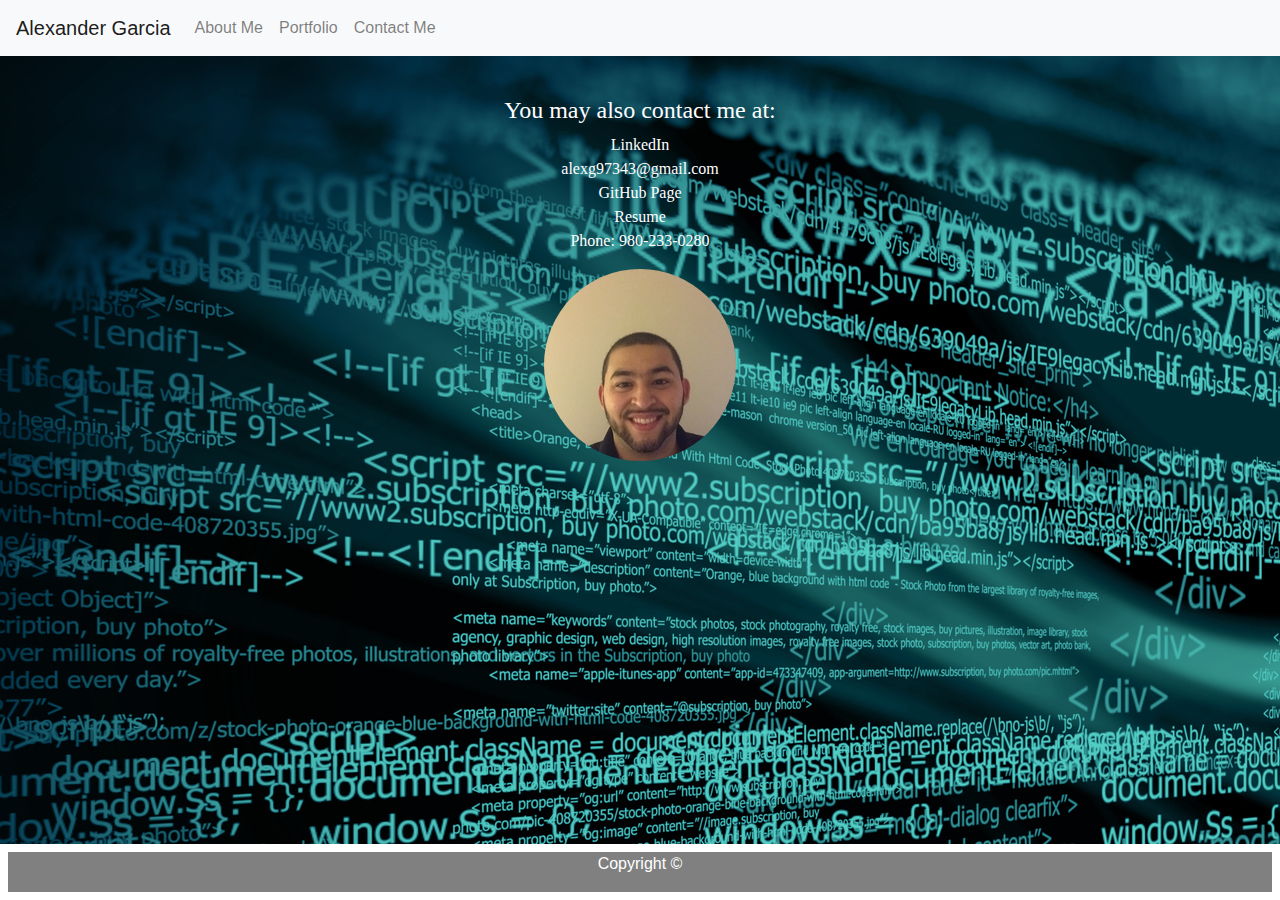
==== contact.html @ 94e30c2d "adjust pictures" ====
<!doctype html>
<html lang="en">

<head>
    <!-- Required meta tags -->
    <meta charset="utf-8">
    <meta name="viewport" content="width=device-width, initial-scale=1, shrink-to-fit=no">

    <!-- Bootstrap CSS -->
    <link rel="stylesheet" href="https://stackpath.bootstrapcdn.com/bootstrap/4.4.1/css/bootstrap.min.css"
        integrity="sha384-Vkoo8x4CGsO3+Hhxv8T/Q5PaXtkKtu6ug5TOeNV6gBiFeWPGFN9MuhOf23Q9Ifjh" crossorigin="anonymous">

    <title>Alexander Garcia</title>

    <link rel="stylesheet" type="text/css" href="assets/style.css">
</head>

<body>
    <header>
        <nav class="navbar navbar-expand-lg navbar-light bg-light">
            <a class="navbar-brand" href="index.html">Alexander Garcia</a>
            <button class="navbar-toggler" type="button" data-toggle="collapse" data-target="#navbarNavDropdown"
                aria-controls="navbarNavDropdown" aria-expanded="false" aria-label="Toggle navigation">
                <span class="navbar-toggler-icon"></span>
            </button>
            <div class="collapse navbar-collapse" id="navbarNavDropdown">
                <ul class="navbar-nav">
                    <li class="nav-item">
                        <a class="nav-link" href="aboutme.html">About Me<span class="sr-only">(current)</span></a>
                    </li>
                    <li class="nav-item">
                        <a class="nav-link" href="portfolio.html">Portfolio</a>
                    </li>
                    <li class="nav-item">
                        <a class="nav-link" href="contact.html">Contact Me</a>
                    </li>
                </ul>
            </div>
        </nav>
    </header>


    <div class="container">
            <h4>You may also contact me at:</h4>
            <a href="www.linkedin.com/in/alexander-garcia-pr704" target="_blank" style="color: white">LinkedIn</a>
            <br>
            <a href="mailto:alexg97343@gmail.com?subject=subject text" target="_blank" style="color: white">alexg97343@gmail.com</a>
            <br>
            <a href="https://github.com/AlexPR704" target="_blank" style="color: white">GitHub Page</a>    
            <br>
            <a href="brand.html" style="color: white">Resume</a>
            <p>Phone: 980-233-0280</p>
            </Section>
            <img src="assets/images/Alex pic.png" alt="Alex" id="alex">
    </div>



    <!-- Optional JavaScript -->
    <!-- jQuery first, then Popper.js, then Bootstrap JS -->
    <script src="https://code.jquery.com/jquery-3.4.1.slim.min.js"
        integrity="sha384-J6qa4849blE2+poT4WnyKhv5vZF5SrPo0iEjwBvKU7imGFAV0wwj1yYfoRSJoZ+n"
        crossorigin="anonymous"></script>
    <script src="https://cdn.jsdelivr.net/npm/popper.js@1.16.0/dist/umd/popper.min.js"
        integrity="sha384-Q6E9RHvbIyZFJoft+2mJbHaEWldlvI9IOYy5n3zV9zzTtmI3UksdQRVvoxMfooAo"
        crossorigin="anonymous"></script>
    <script src="https://stackpath.bootstrapcdn.com/bootstrap/4.4.1/js/bootstrap.min.js"
        integrity="sha384-wfSDF2E50Y2D1uUdj0O3uMBJnjuUD4Ih7YwaYd1iqfktj0Uod8GCExl3Og8ifwB6"
        crossorigin="anonymous"></script>
    <footer>
        <p>Copyright ©</p>
    </footer>
</body>


</html>
---- assets/style.css ----
body {
    background-image: url('images/background.jpg');
    position: relative;
    min-height: 100vh;
    }

.container {
    color: white;
    font-family: Georgia, 'Times New Roman', Times, serif;
    text-align: center;
    background-color: none;
    padding-top: 40px;
    
}

#alex {
    border-radius: 50%;
    width: auto;
    height: auto;
}

#page-container {
    position: relative;
    min-height: 100vh;
  }

  footer {
    position: absolute;
    bottom: 0;
    width: 100%;
    color: white;
    border: 8px solid white;
    background-color: grey;
    height: 2.5rem;            /* Footer height */
    padding-bottom: 2.5rem;
    text-align: center;
  }

  .container2 {
    color: white;
    font-family: Georgia, 'Times New Roman', Times, serif;
    text-align: center;
    background-color: none;
    padding-top: 40px;
    
}

/* .container3 {
    color: black;
    font-family: Georgia, 'Times New Roman', Times, serif;
    text-align: center;
    background-color: none;
    padding-top: 40px;
    float: left;
    margin: 60px 60px 60px 85px;
    
} */

.wrapper {
   float: left;
}

.card {
    margin: 5px 10px 30px 10px;
    position: relative;
    display: inline-block;
    height: auto;
    
}
.card-body {
    background-color: #777777;
    color:  white;    
}
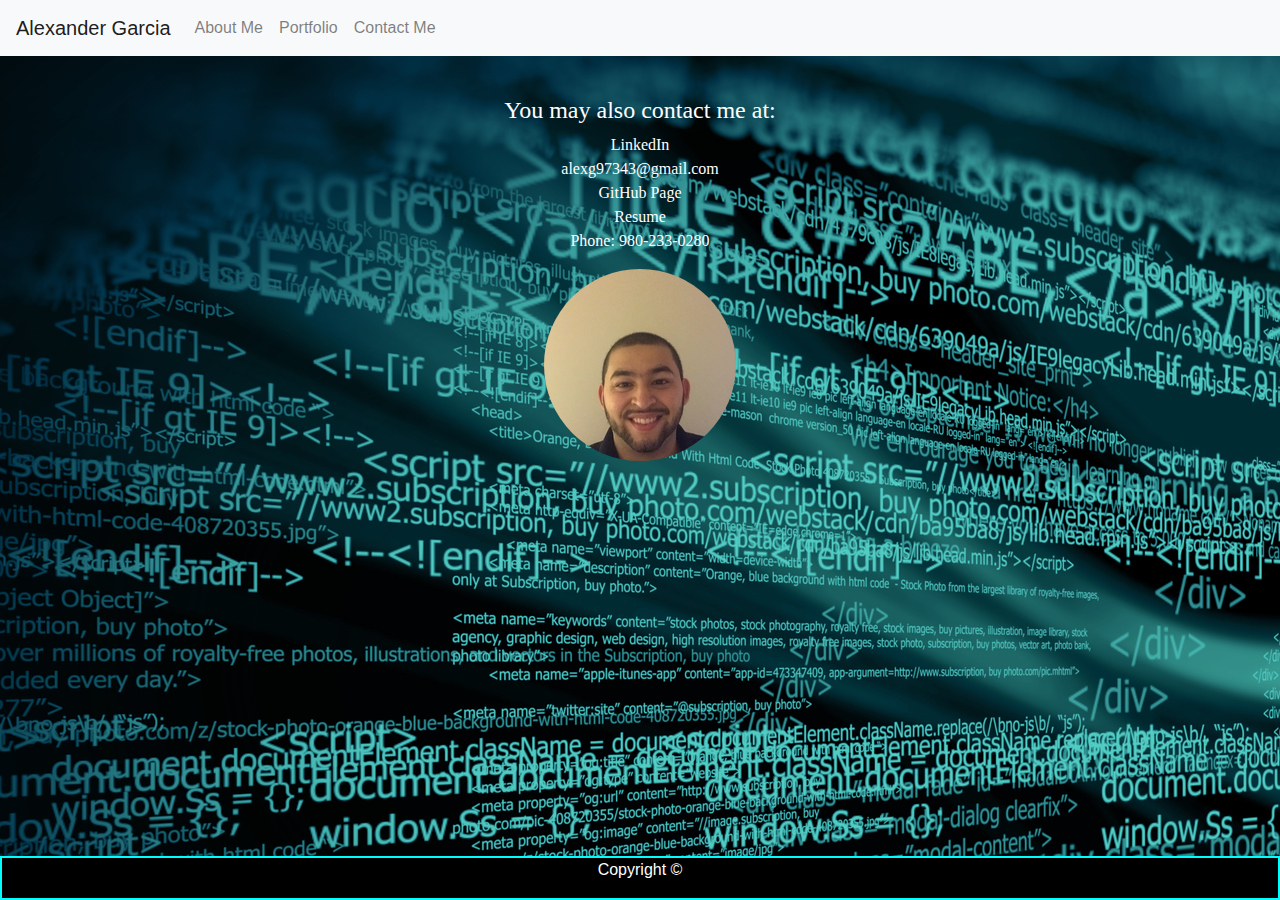
==== commit 5fba803b: "final" ====
--- a/contact.html
+++ b/contact.html
@@ -42,13 +42,13 @@
 
     <div class="container">
             <h4>You may also contact me at:</h4>
-            <a href="www.linkedin.com/in/alexander-garcia-pr704" target="_blank" style="color: white">LinkedIn</a>
+            <a href="https://www.linkedin.com/in/alexander-garcia-pr704/" target="_blank" style="color: white">LinkedIn</a>
             <br>
             <a href="mailto:alexg97343@gmail.com?subject=subject text" target="_blank" style="color: white">alexg97343@gmail.com</a>
             <br>
             <a href="https://github.com/AlexPR704" target="_blank" style="color: white">GitHub Page</a>    
             <br>
-            <a href="brand.html" style="color: white">Resume</a>
+            <a href="brand (1).pdf" style="color: white">Resume</a>
             <p>Phone: 980-233-0280</p>
             </Section>
             <img src="assets/images/Alex pic.png" alt="Alex" id="alex">
--- a/assets/style.css
+++ b/assets/style.css
@@ -12,7 +12,9 @@
     padding-top: 40px;
     
 }
-
+.navbar {
+    background-color: black;
+}
 #alex {
     border-radius: 50%;
     width: auto;
@@ -29,8 +31,8 @@
     bottom: 0;
     width: 100%;
     color: white;
-    border: 8px solid white;
-    background-color: grey;
+    border: 2px solid aqua;
+    background-color: black;
     height: 2.5rem;            /* Footer height */
     padding-bottom: 2.5rem;
     text-align: center;
@@ -45,17 +47,6 @@
     
 }
 
-/* .container3 {
-    color: black;
-    font-family: Georgia, 'Times New Roman', Times, serif;
-    text-align: center;
-    background-color: none;
-    padding-top: 40px;
-    float: left;
-    margin: 60px 60px 60px 85px;
-    
-} */
-
 .wrapper {
    float: left;
 }
@@ -68,6 +59,18 @@
     
 }
 .card-body {
-    background-color: #777777;
+    background-color: black;
     color:  white;    
+    height: 274px;
+}
+
+.card img {
+    height: 200px;
+}
+
+.axe {
+    display: flex;
+    flex-wrap: wrap;
+    padding-top: 50px;
+    padding-bottom: 50px;
 }